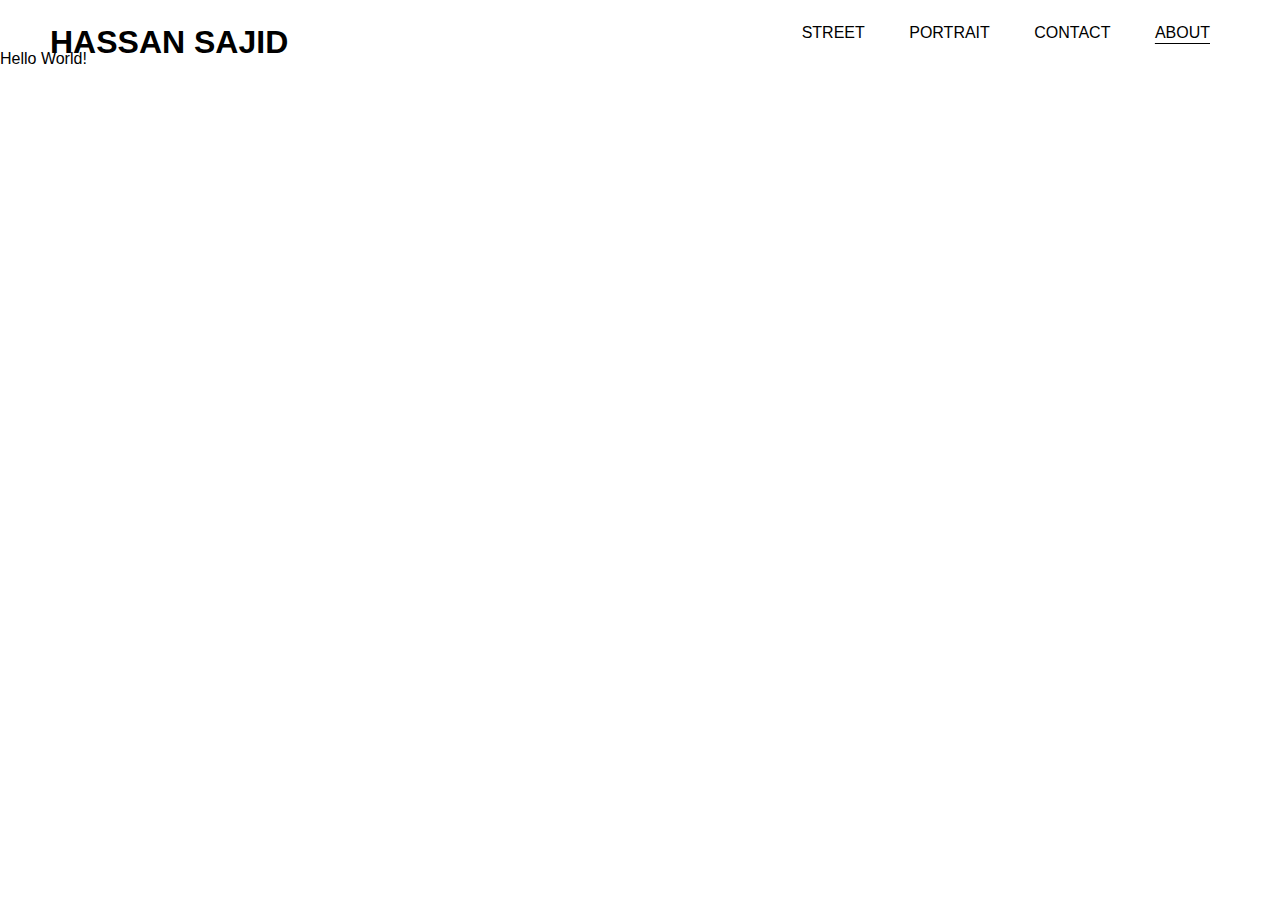
==== about.html @ 6afd4da4 "new update" ====
<!DOCTYPE html>
<html lang="en">
<head>
    <meta charset="UTF-8">
    <meta name="viewport" content="width=device-width, initial-scale=1.0">
    <meta http-equiv="X-UA-Compatible" content="ie=edge">
    <title>Hassan Sajid - Photography</title>
    <link rel="stylesheet" href="assets/css/style.css">
</head>
<body>
    <header>
        <nav>
            <section id="desktop-nav">
                <div class="nav-left">
                    <h1><a href="/">HASSAN SAJID</a></h1>
                </div>
                <div class="nav-right">
                    <a href="street.html">STREET</a>
                    <a href="portrait.html">PORTRAIT</a>
                    <a href="contact.html">CONTACT</a>
                    <a href="about.html" class="selected">ABOUT</a>
                </div>
            </section>
            <section id="mobile-nav">
                <div id="menu-closed">
                    <h1><a href="/">HASSAN SAJID</a></h1>
                    <div id="menu-open-button">
                        <a  onclick="show_menu()">MENU</a>
                    </div>
                </div>
                <div id="menu-open" class="hidden">
                    <div id="menu-close-button">
                        <a onclick="hide_menu()">CLOSE</a>
                    </div>
                    <div id="nav-link">
                        <div class="nav-links"><a href="street.html">STREET</a></div>
                        <div class="nav-links"><a href="portrait.html">PORTRAIT</a></div>
                        <div class="nav-links"><a href="contact.html">CONTACT</a></div>
                        <div class="nav-links selected"><a href="about.html">ABOUT</a></div>
                    </div>
                </div>
            </section>
        </nav>
    </header>

    <main>
        <div><p>Hello World!</p></div>
    </main>
    
    <script src="assets/js/main.js"></script>
</body>
</html>
---- assets/css/style.css ----
/* Basic Reset */
* {
  margin: 0;
  padding: 0;
  box-sizing: border-box;
  font-family: Helvetica, Arial, sans-serif;
}

body, html {
  max-width: 1920px;
  height: 100%;
  font-family: Arial, sans-serif;
  margin-left: auto;
  margin-right: auto;
  background-color: white;
  color: black;
}

@media (prefers-color-scheme: dark) {
  body, html {
    background-color: #121212;
    color: white;
  }
}

.hidden {
  display: none !important;
}

.no-scroll {
  overflow: hidden;
}


/* nav bar */
nav a {
  text-decoration: none;
  color: inherit;
}

.selected {
  text-decoration: underline;
  text-underline-offset: 5px;
}

/* mobile nav */
@media (max-width: 768px) {
  #desktop-nav {
    display: none;
  }

  #menu-closed {
    display: flex;
    height: 50px;
    padding: 24px;
    width: 100%;
  }

  #menu-open-button {
    float: right;
    margin-left: auto;
    margin-top: 2px;
    margin-bottom: auto;
  }

  #menu-open {
    width: 100%;
    height: 100%;
    background-color: white;
    position: fixed;
    z-index: 1;
    top: 0;
    left: 0;
  }

  #menu-close-button {
    position: absolute;
    right: 25px;
    top: 25px;
  }

  #nav-link {
    margin-top: 100px;
  }

  .nav-links {
    text-align: center;
    margin: auto;
    width: 100%;
    padding: 30px 0;
  }


}

/* desktop nav */
@media (min-width: 768px) {
  #mobile-nav {
    display: none;
  }

  #desktop-nav {
    display: flex;
    height: 50px;
    padding: 24px 50px;
  }
  
  .nav-left {
    float: left;
    margin-right: auto;
  }
  
  .nav-right a {
    padding: 0 20px;
  }
}

/* gallary */
#imageGallery {
  column-count: 5;
  column-gap: 15px;
  width: 100%;
  padding: 15px;
}

#imageGallery img {
  width: 100%;
  height: auto;
  display: block;
  padding: 10px 0;
}

#imageGallery img:hover {
  cursor: pointer;
}

@media (max-width: 2000px) {
  #imageGallery {
      column-count: 4;
  }
}

@media (max-width: 1500px) {
  #imageGallery {
      column-count: 3;
  }
}

@media (max-width: 1000px) {
  #imageGallery {
      column-count: 2;
  }
}

@media (max-width: 500px) {
  #imageGallery {
      column-count: 1;
  }
}

/* Fullscreen overlay */
#image-overlay {
  position: fixed;
  top: 0;
  left: 0;
  width: 100%;
  height: 100%;
  background-color: rgba(0, 0, 0, 0.9);
  display: flex;
  justify-content: center;
  align-items: center;
  z-index: 1000;
}

#image-overlay img {
  max-width: 90%;
  max-height: 90%;
}

#close-button {
  position: absolute;
  top: 20px;
  right: 30px;
  font-size: 30px;
  color: white;
  cursor: pointer;
}

.hidden {
  display: none;
}
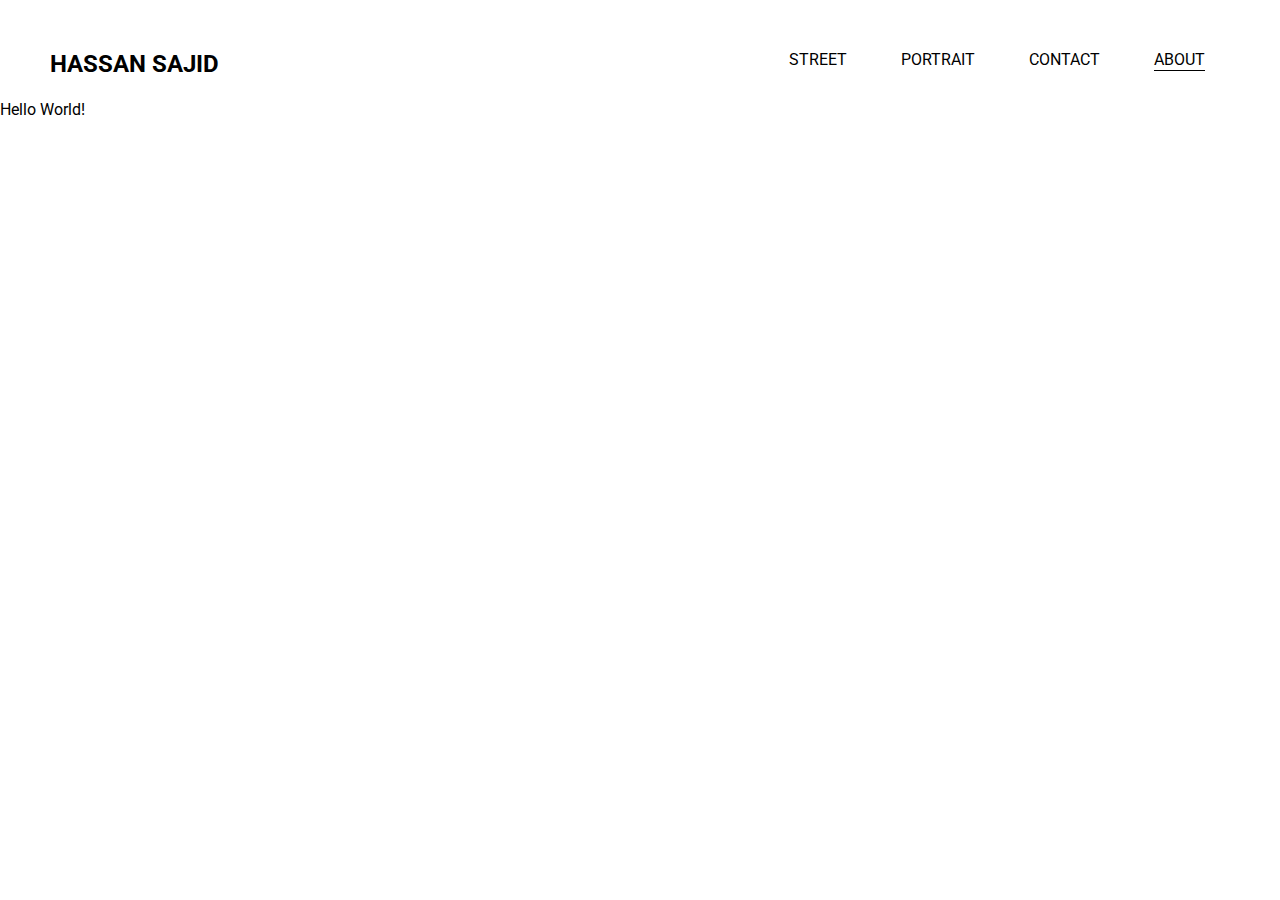
==== commit e20440e0: "updated design" ====
--- a/about.html
+++ b/about.html
@@ -6,13 +6,16 @@
     <meta http-equiv="X-UA-Compatible" content="ie=edge">
     <title>Hassan Sajid - Photography</title>
     <link rel="stylesheet" href="assets/css/style.css">
+    <link rel="preconnect" href="https://fonts.googleapis.com">
+    <link rel="preconnect" href="https://fonts.gstatic.com" crossorigin>
+    <link href="https://fonts.googleapis.com/css2?family=Roboto:wght@400;700&display=swap" rel="stylesheet">
 </head>
 <body>
     <header>
         <nav>
             <section id="desktop-nav">
                 <div class="nav-left">
-                    <h1><a href="/">HASSAN SAJID</a></h1>
+                    <a class='title' href="/">HASSAN SAJID</a>
                 </div>
                 <div class="nav-right">
                     <a href="street.html">STREET</a>
@@ -23,20 +26,20 @@
             </section>
             <section id="mobile-nav">
                 <div id="menu-closed">
-                    <h1><a href="/">HASSAN SAJID</a></h1>
-                    <div id="menu-open-button">
+                    <h1><a class='title' href="/">HASSAN SAJID</a></h1>
+                    <div id="menu-open-button" class="pointer">
                         <a  onclick="show_menu()">MENU</a>
                     </div>
                 </div>
                 <div id="menu-open" class="hidden">
-                    <div id="menu-close-button">
+                    <div id="menu-close-button" class="pointer">
                         <a onclick="hide_menu()">CLOSE</a>
                     </div>
                     <div id="nav-link">
                         <div class="nav-links"><a href="street.html">STREET</a></div>
                         <div class="nav-links"><a href="portrait.html">PORTRAIT</a></div>
                         <div class="nav-links"><a href="contact.html">CONTACT</a></div>
-                        <div class="nav-links selected"><a href="about.html">ABOUT</a></div>
+                        <div class="nav-links"><a href="about.html" class="selected">ABOUT</a></div>
                     </div>
                 </div>
             </section>
--- a/assets/css/style.css
+++ b/assets/css/style.css
@@ -1,9 +1,23 @@
+:root {
+  --background-color: white;
+  --color: black
+}
+
+@media (prefers-color-scheme: dark) {
+  :root {
+    --background-color: black;
+    --color: white
+  }
+}
+
 /* Basic Reset */
 * {
   margin: 0;
   padding: 0;
   box-sizing: border-box;
-  font-family: Helvetica, Arial, sans-serif;
+  font-family: "Roboto", "helvetica neue", "Helvetica", "Arial", sans-serif;
+  font-weight: 400;
+  font-style: normal;
 }
 
 body, html {
@@ -12,15 +26,8 @@
   font-family: Arial, sans-serif;
   margin-left: auto;
   margin-right: auto;
-  background-color: white;
-  color: black;
-}
-
-@media (prefers-color-scheme: dark) {
-  body, html {
-    background-color: #121212;
-    color: white;
-  }
+  background-color:  var(--background-color);
+  color: var(--color);
 }
 
 .hidden {
@@ -33,6 +40,10 @@
 
 
 /* nav bar */
+.title {
+  font-weight: 700;
+}
+
 nav a {
   text-decoration: none;
   color: inherit;
@@ -41,6 +52,10 @@
 .selected {
   text-decoration: underline;
   text-underline-offset: 5px;
+}
+
+.pointer:hover {
+  cursor: pointer;
 }
 
 /* mobile nav */
@@ -66,7 +81,8 @@
   #menu-open {
     width: 100%;
     height: 100%;
-    background-color: white;
+    background-color:  var(--background-color);
+    color: var(--color);
     position: fixed;
     z-index: 1;
     top: 0;
@@ -89,8 +105,6 @@
     width: 100%;
     padding: 30px 0;
   }
-
-
 }
 
 /* desktop nav */
@@ -101,8 +115,12 @@
 
   #desktop-nav {
     display: flex;
-    height: 50px;
-    padding: 24px 50px;
+    height: 100px;
+    padding: 50px;
+  }
+
+  .title {
+    font-size: 150%;
   }
   
   .nav-left {
@@ -111,7 +129,7 @@
   }
   
   .nav-right a {
-    padding: 0 20px;
+    padding: 0 25px;
   }
 }
 
@@ -128,10 +146,6 @@
   height: auto;
   display: block;
   padding: 10px 0;
-}
-
-#imageGallery img:hover {
-  cursor: pointer;
 }
 
 @media (max-width: 2000px) {
